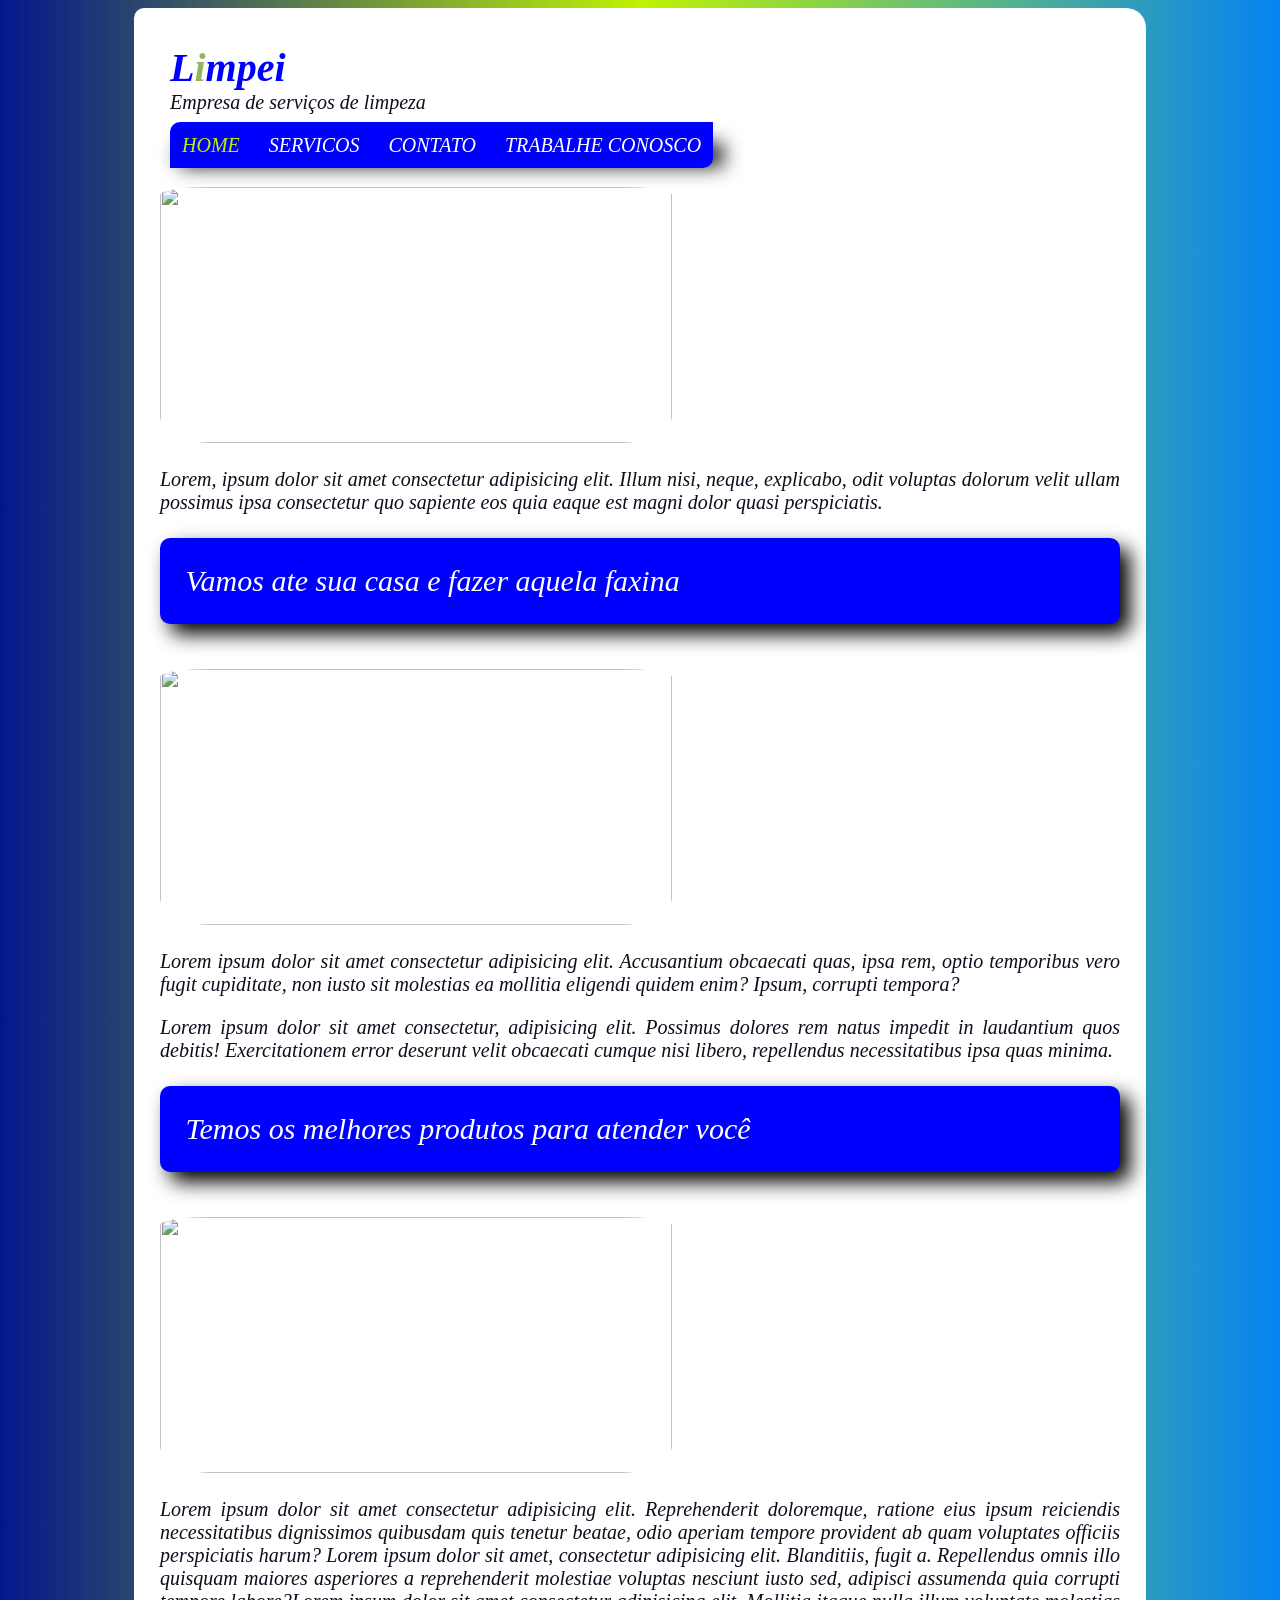
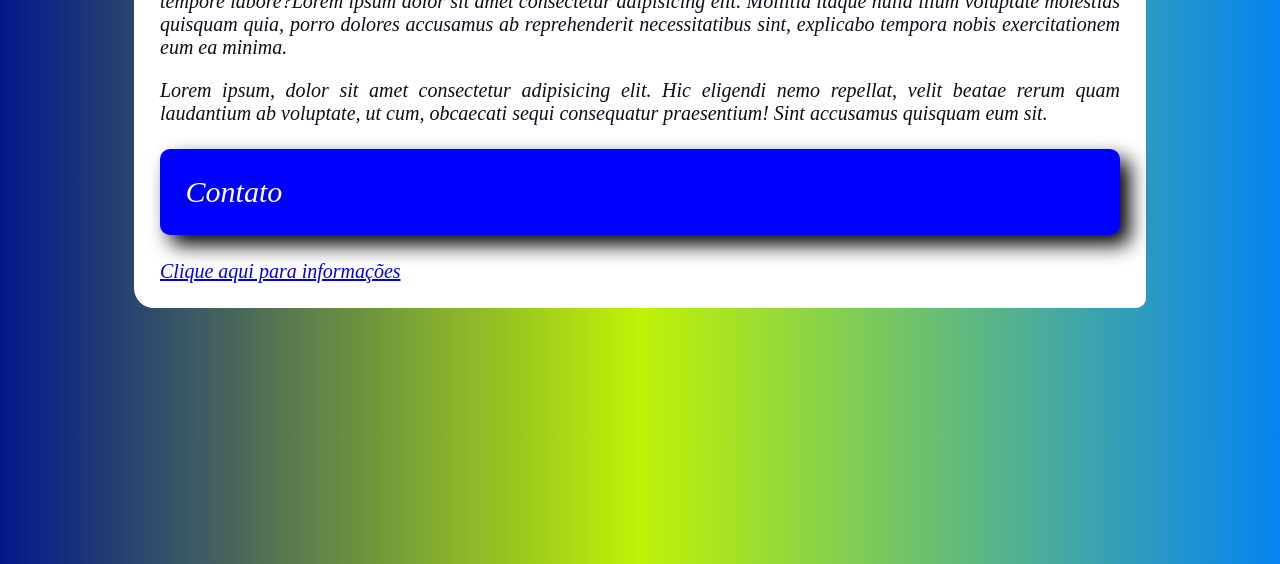
==== pagina limpei.html @ 75471bdf "novas pages" ====
<!DOCTYPE html>
<html lang="pt-br">
<head>
    <meta charset="UTF-8">
    <meta http-equiv="X-UA-Compatible" content="IE=edge">
    <meta name="viewport" content="width=device-width, initial-scale=1.0">
    <title>Limpei</title>
    <link rel="stylesheet" href="style.css">

</head>
  

<body>
  <header>
    <h1>L<span>i</span>mpei</h1>
    <p id=especial>Empresa de serviços de limpeza</p>
    <ul>
      <li id="bottom"> HOME
      <li> SERVICOS 
      <li> CONTATO
      <li id="bottom2"> TRABALHE CONOSCO
  </header>
    <img src="https://img.freepik.com/fotos-premium/homem-limpeza-servico-conceito-sala-limpa-e-escritorio-ferramentas_36325-1163.jpg?w=2000"></img>
    <p>Lorem, ipsum dolor sit amet consectetur adipisicing elit. Illum nisi, neque, explicabo, odit voluptas dolorum velit ullam possimus ipsa consectetur quo sapiente eos quia eaque est magni dolor quasi perspiciatis.</p>
    <h2>Vamos ate sua casa e fazer aquela faxina</h2>
    <img src="https://gocil.com.br/wp-content/uploads/2022/06/normas-regulamentadoras-para-limpeza-industrial.jpg"></img>
    <p>Lorem ipsum dolor sit amet consectetur adipisicing elit. Accusantium obcaecati quas, ipsa rem, optio temporibus vero fugit cupiditate, non iusto sit molestias ea mollitia eligendi quidem enim? Ipsum, corrupti tempora?</p>
    <p>Lorem ipsum dolor sit amet consectetur, adipisicing elit. Possimus dolores rem natus impedit in laudantium quos debitis! Exercitationem error deserunt velit obcaecati cumque nisi libero, repellendus necessitatibus ipsa quas minima.</p>
    <h2>Temos os melhores produtos para atender você</h2>
    <img src="https://arktek.com.br/wp-content/uploads/2021/04/como-funcionam-os-planos-de-limpeza-e-manutencao-preventiva-da-arktek-20210223114201.jpg.jpg" alt="">
    <p>Lorem ipsum dolor sit amet consectetur adipisicing elit. Reprehenderit doloremque, ratione eius ipsum reiciendis necessitatibus dignissimos quibusdam quis tenetur beatae, odio aperiam tempore provident ab quam voluptates officiis perspiciatis harum? Lorem ipsum dolor sit amet, consectetur adipisicing elit. Blanditiis, fugit a. Repellendus omnis illo quisquam maiores asperiores a reprehenderit molestiae voluptas nesciunt iusto sed, adipisci assumenda quia corrupti tempore labore?Lorem ipsum dolor sit amet consectetur adipisicing elit. Mollitia itaque nulla illum voluptate molestias quisquam quia, porro dolores accusamus ab reprehenderit necessitatibus sint, explicabo tempora nobis exercitationem eum ea minima.</p>
    <p>Lorem ipsum, dolor sit amet consectetur adipisicing elit. Hic eligendi nemo repellat, velit beatae rerum quam laudantium ab voluptate, ut cum, obcaecati sequi consequatur praesentium! Sint accusamus quisquam eum sit.</p>
    <h2>Contato</h2>
    <a href="/contato.contato.html">Clique aqui para informações</a>
</body>
</html>
---- style.css ----
@charset "UTF-8";
@font-face {
    font-family: "limpe";
    src: url(/fonts/Basketball.otf) format("openType");


}
html{
    font: italic 20px limpe, serif;
    background-image: linear-gradient(to right,#03178C,#BFF205,#0583F2 );
    
}
body{
    background-color: white;
    padding-top: 2vw;  
    padding-left: 2vw;
    padding-right: 2vw;
    padding-bottom: 2vw;
    margin-left: auto;
    margin-right: auto;
    width: 75vw;
    margin-bottom: 20vw;
    border-radius: 10px 20px;

    
}
header{
    background-color: rgb(255, 255, 255);
    color: blue;
    border-radius: 10px 20px;
    padding: 10px;

}
h1{
    margin: 0px;
}
h2{
    color: white;
    font-weight: 100;
    background-color: blue;
    text-align: justify;
    border-radius: 10px 10px 10px;
    padding: 2vw;
    box-shadow:10px 10px 20px rgb(0, 0, 0);
}

span{
color: rgba(91, 143, 12, 0.658);

}
h1:hover {
    background-color: red;
    

}
a:visited {
    color: rgb(196, 65, 65);
}
#especial{
    margin-top: 0%;
    border-top: 0px;
}
p{
    color: #0b0e1b;
    text-align: justify;
}
img{
    width: 40vw;
    height: 20vw;
    border-radius: 10%;
    padding-top: 20px;
}
ul{
    display: inline;
    padding: 0px;
    box-shadow: 10px 10px 20px black;
    
}

li{
    display: inline;
    padding: 12px;
    background-color: blue;
    color: white;
}
#bottom{
    color:#BFF205;
    border-radius: 10px 0px 0px;
}
#bottom2{
    border-radius: 0px 0px 10px;
}
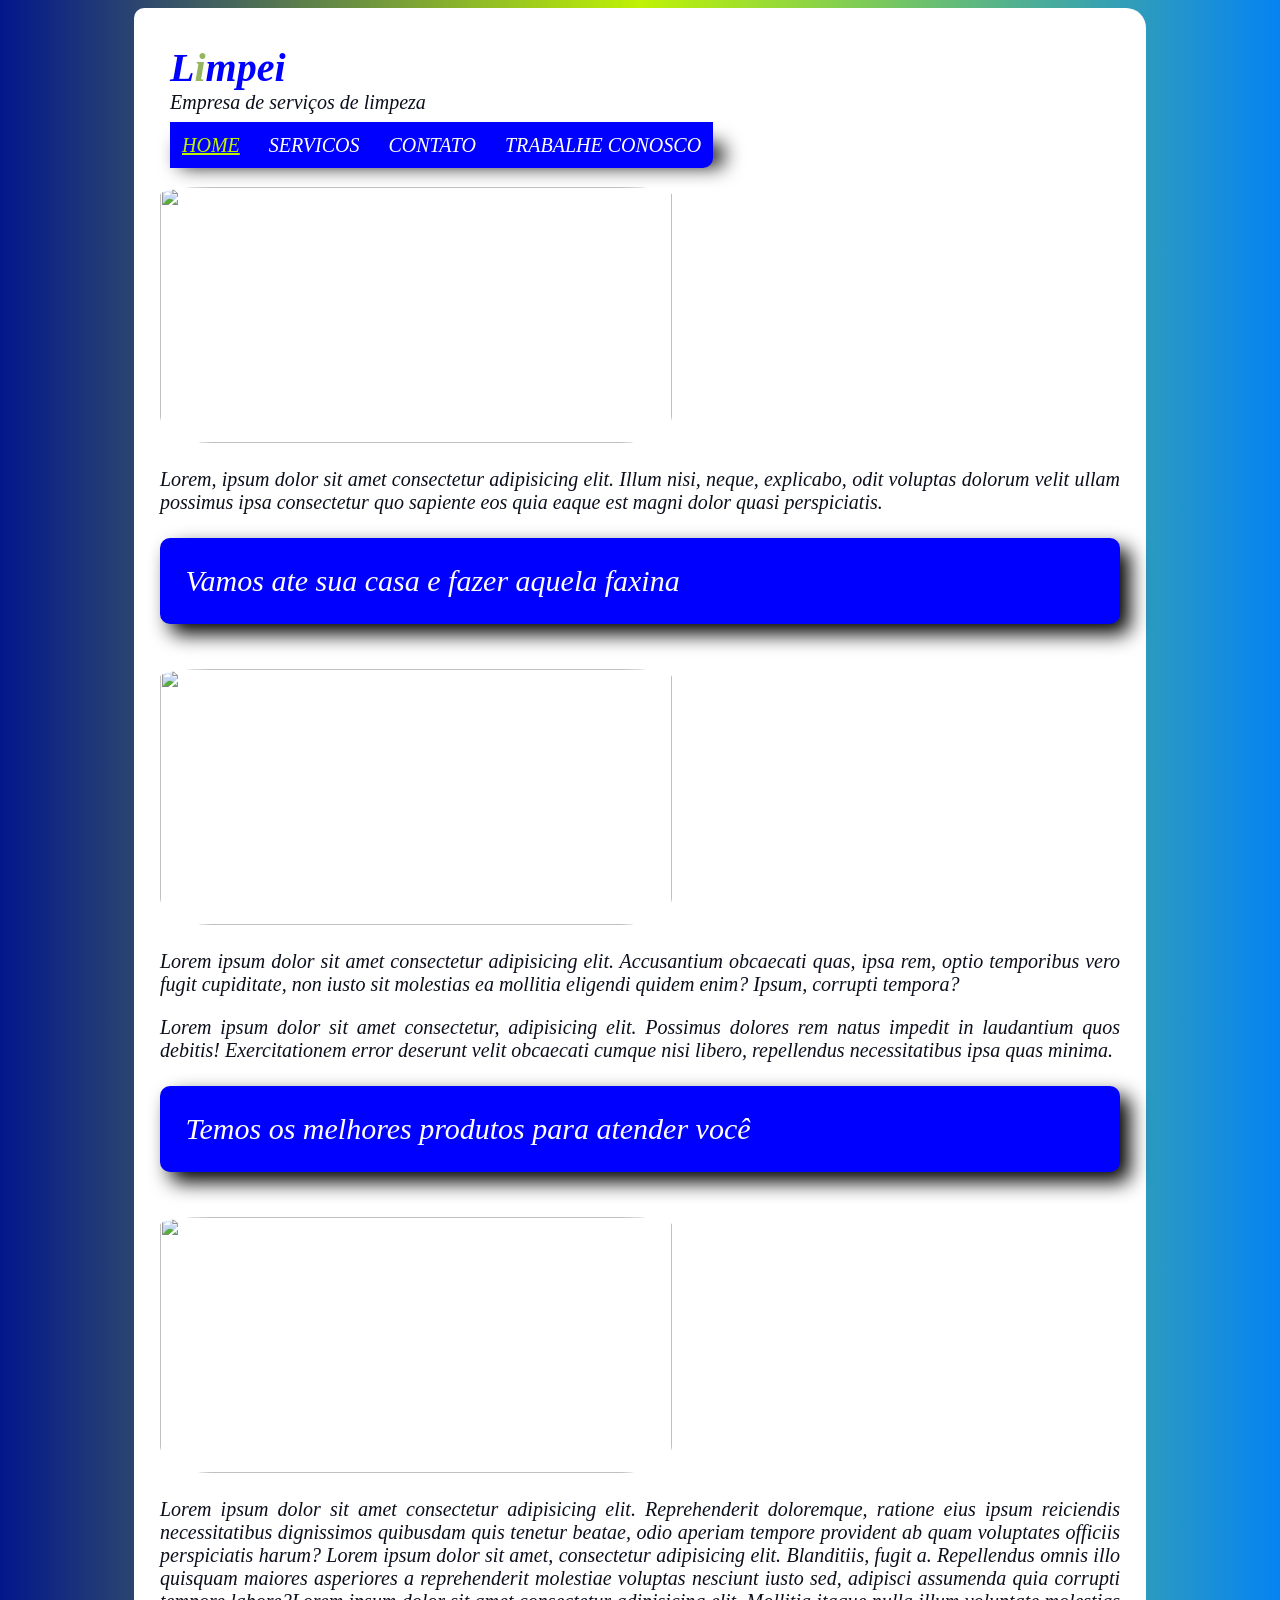
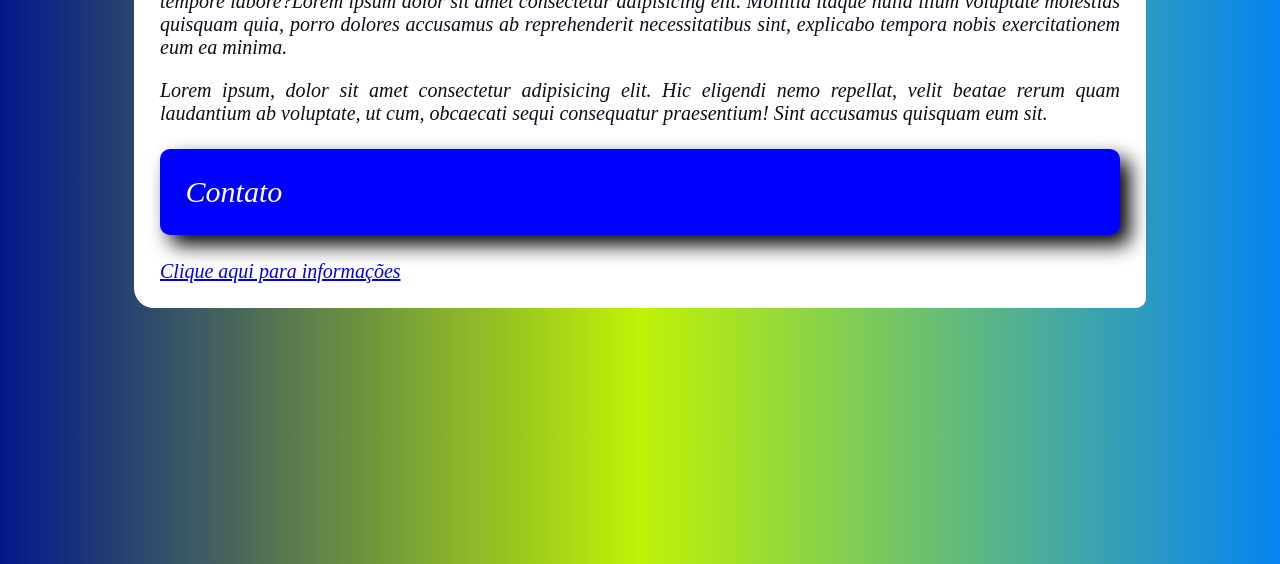
==== commit 7f017f7c: "Atualização 2.0" ====
--- a/pagina limpei.html
+++ b/pagina limpei.html
@@ -15,7 +15,7 @@
     <h1>L<span>i</span>mpei</h1>
     <p id=especial>Empresa de serviços de limpeza</p>
     <ul>
-      <li id="bottom"> HOME
+      <li ><a href="/contato.contato.html" id="bottom">HOME</a> 
       <li> SERVICOS 
       <li> CONTATO
       <li id="bottom2"> TRABALHE CONOSCO
